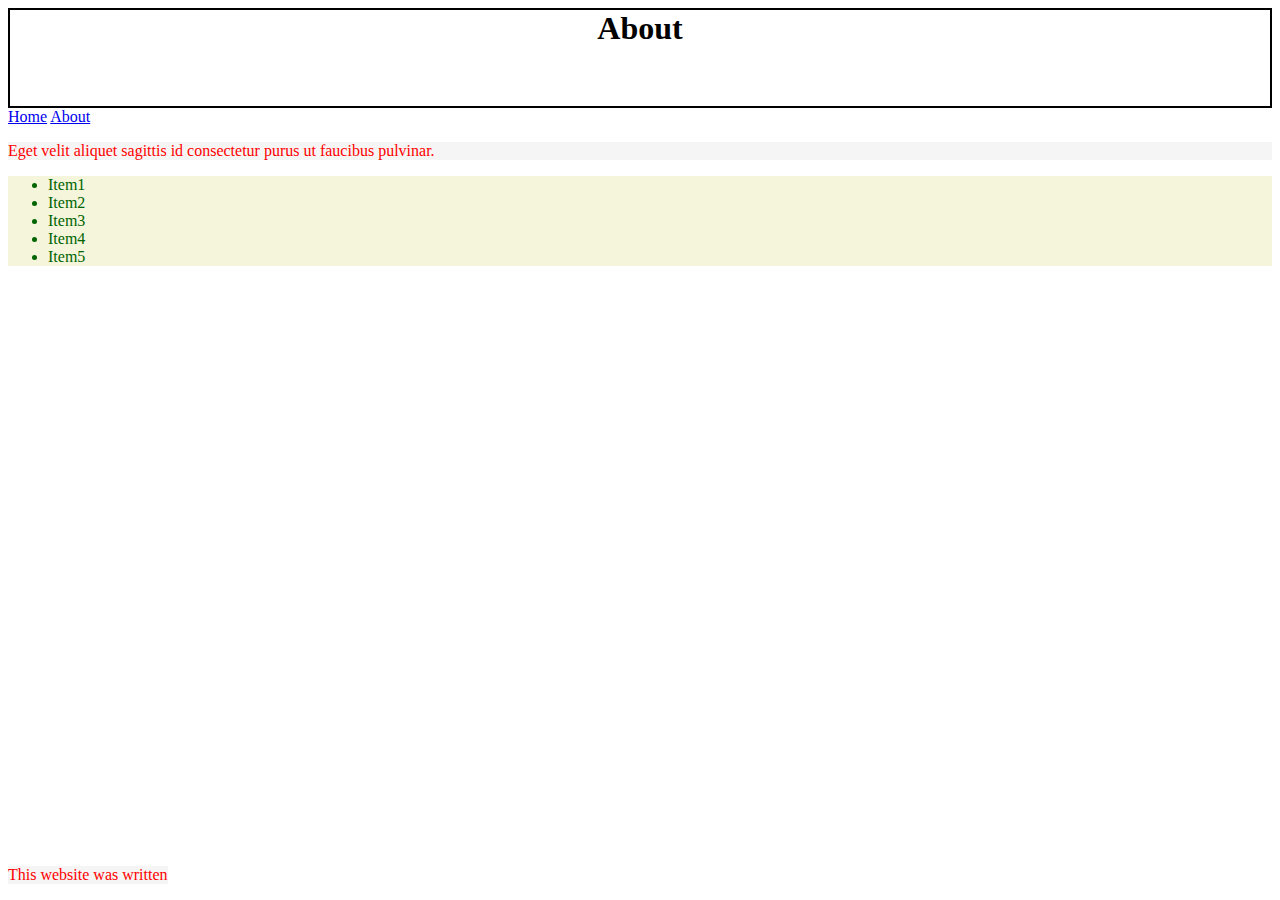
==== about.html @ 638965de "CSS example work" ====
<!DOCTYPE html>
<html lang="en">
    <head>
      <meta charset="UTF-8"/>
      <meta name="description" content="Test description">
      <title>Website - About</title>
      <link href="./css/example2.css" rel="stylesheet"/>
      <style>
	footer{
	    position: absolute;
	    bottom: 0px;
	}
      </style>
    </head>
    <body>
      <header>
        <h1>About</h1>
        <nav>
          <a href="./index.html">Home</a>
          <a href="./about.html">About</a>
        </nav>
      </header>
      <main>
        <div><p>Eget velit aliquet sagittis id consectetur purus ut faucibus pulvinar.</p></div>
        <ul>
            <li>Item1</li>
            <li>Item2</li>
            <li>Item3</li>
            <li>Item4</li>
            <li>Item5</li>
        </ul>
      </main>
      <footer>
          <div><p>This website was written</p></div>
      </footer>
    </body>
</html>
---- css/example2.css ----
@import './example.css';

p {
    color: red;
}

ul {
    background-color: beige;
}

li {
    color: darkgreen;
}
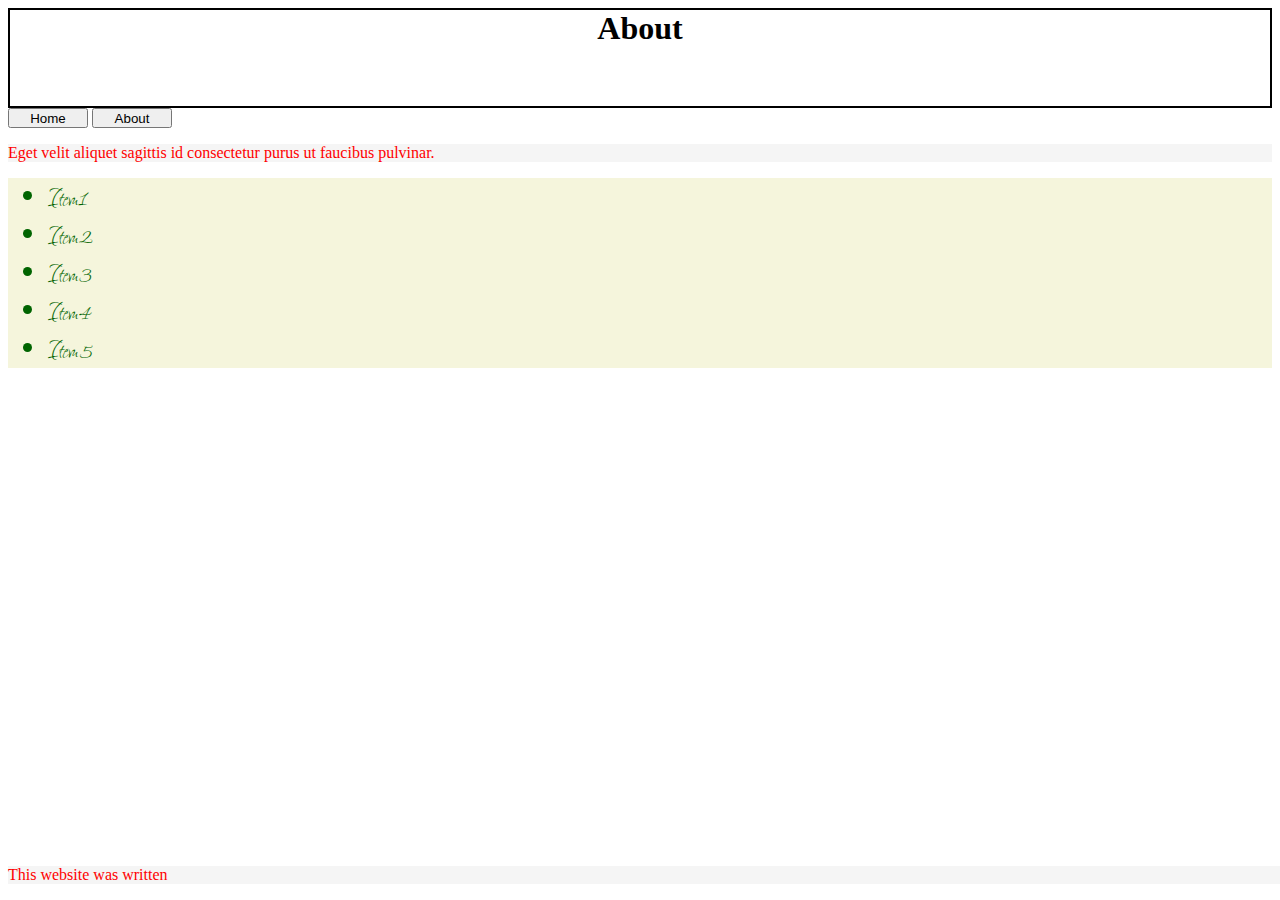
==== commit c0ab8ace: "Added some horrendous formatting" ====
--- a/about.html
+++ b/about.html
@@ -9,6 +9,7 @@
 	footer{
 	    position: absolute;
 	    bottom: 0px;
+	    width: 100%;
 	}
       </style>
     </head>
@@ -16,8 +17,8 @@
       <header>
         <h1>About</h1>
         <nav>
-          <a href="./index.html">Home</a>
-          <a href="./about.html">About</a>
+          <a href="./index.html"><button>Home</button></a>
+          <a href="./about.html"><button>About</button></a>
         </nav>
       </header>
       <main>
--- a/css/example2.css
+++ b/css/example2.css
@@ -1,4 +1,5 @@
 @import './example.css';
+@import url('https://fonts.googleapis.com/css2?family=Fuggles&display=swap');
 
 p {
     color: red;
@@ -10,4 +11,6 @@
 
 li {
     color: darkgreen;
+    font-family: 'Fuggles', cursive;
+    font-size: 2em;
 }
